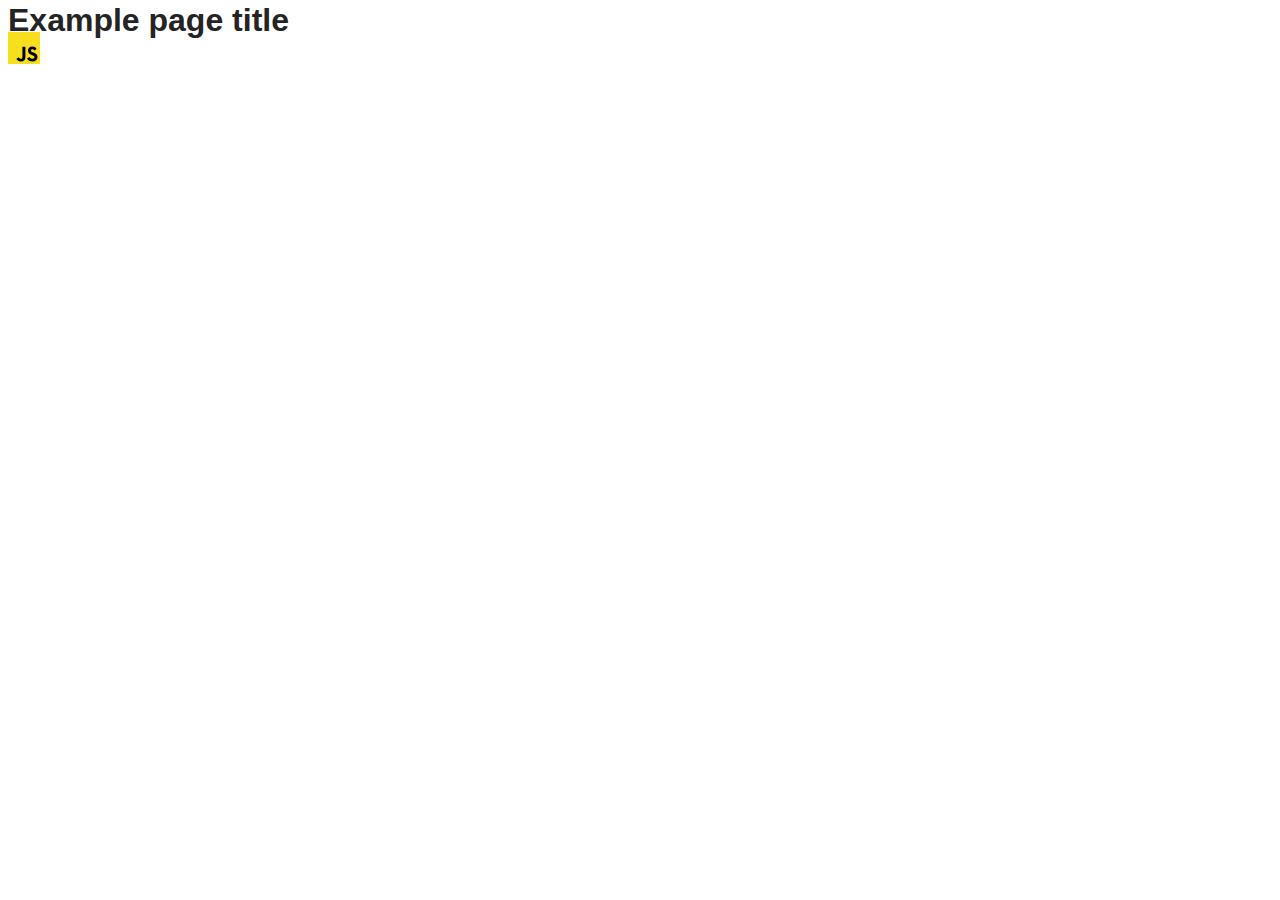
==== src/index.html @ 93440b26 "Initial commit" ====
<!DOCTYPE html>
<html lang="en">
  <head>
    <meta charset="UTF-8" />
    <link rel="icon" type="image/svg+xml" href="/favicon.svg" />
    <meta name="viewport" content="width=device-width, initial-scale=1.0" />
    <title>Vanilla App Template</title>
    <link rel="stylesheet" href="./css/styles.css" />
  </head>
  <body>
    <load ="partials/header.html" />

    <section>
      <h1>Example page title</h1>
      <!-- Path to images as from index.html file -->
      <img src="./img/javascript.svg" alt="" />
    </section>

    <!-- Loads the specified .html file -->
    <load ="partials/vite-promo.html" />

    <script type="module" src="./main.js"></script>
  </body>
</html>
---- src/css/styles.css ----
/**
  |============================
  | include css partials with
  | default @import url()
  |============================
*/
@import url('./reset.css');
@import url('./vite-promo.css');
@import url('./header.css');

:root {
  font-family: Inter, Avenir, Helvetica, Arial, sans-serif;
  font-size: 16px;
  line-height: 24px;
  font-weight: 400;

  color: #242424;
  background-color: rgba(255, 255, 255, 0.87);

  font-synthesis: none;
  text-rendering: optimizeLegibility;
  -webkit-font-smoothing: antialiased;
  -moz-osx-font-smoothing: grayscale;
  -webkit-text-size-adjust: 100%;
}
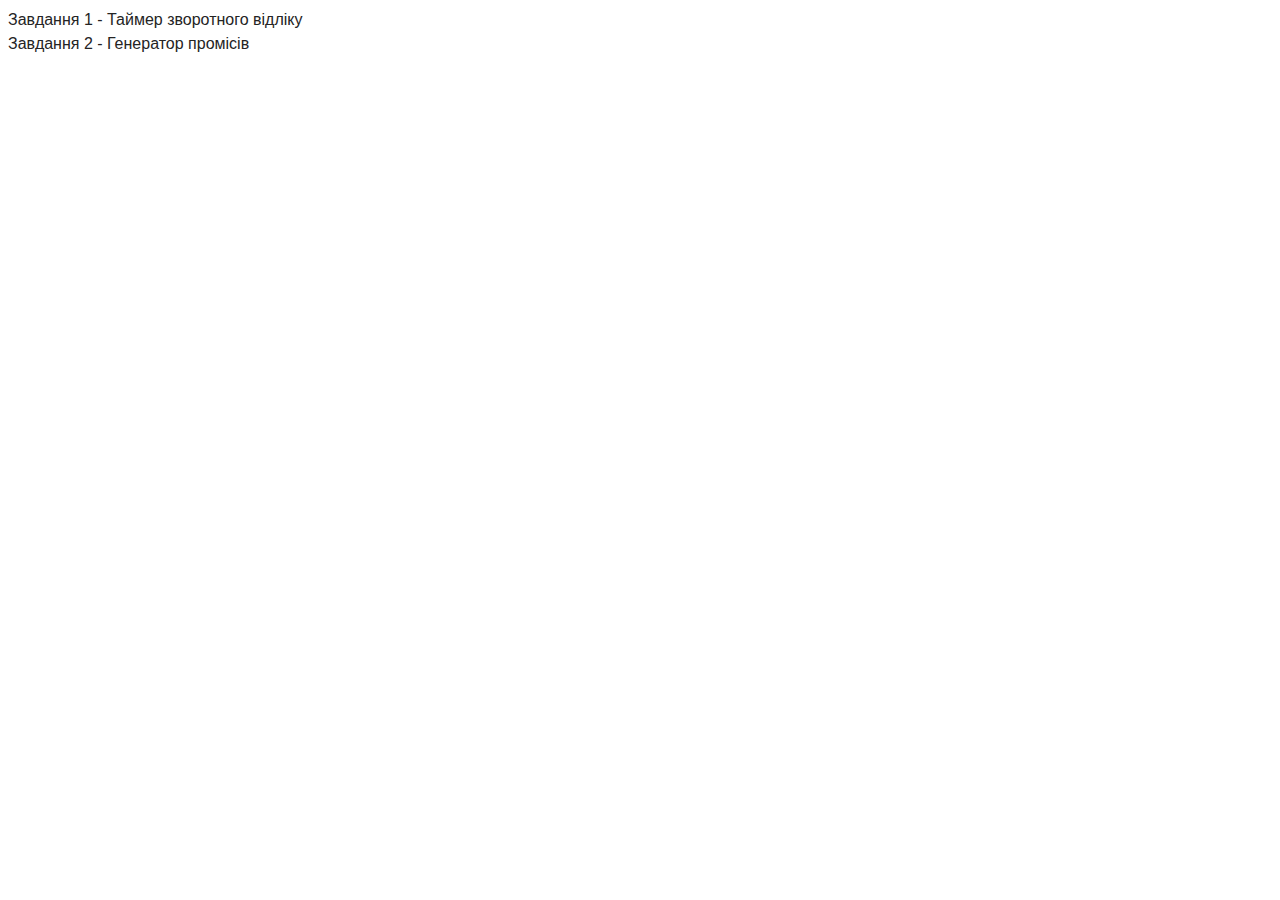
==== commit 0d1d3c75: "file architecture is created" ====
--- a/src/index.html
+++ b/src/index.html
@@ -8,17 +8,11 @@
     <link rel="stylesheet" href="./css/styles.css" />
   </head>
   <body>
-    <load ="partials/header.html" />
-
-    <section>
-      <h1>Example page title</h1>
-      <!-- Path to images as from index.html file -->
-      <img src="./img/javascript.svg" alt="" />
-    </section>
-
-    <!-- Loads the specified .html file -->
-    <load ="partials/vite-promo.html" />
-
-    <script type="module" src="./main.js"></script>
+    <ul>
+      <li>
+        <a href="./1-timer.html">Завдання 1 - Таймер зворотного відліку</a>
+      </li>
+      <li><a href="./2-snackbar.html">Завдання 2 - Генератор промісів</a></li>
+    </ul>
   </body>
 </html>
--- a/src/css/styles.css
+++ b/src/css/styles.css
@@ -5,8 +5,6 @@
   |============================
 */
 @import url('./reset.css');
-@import url('./vite-promo.css');
-@import url('./header.css');
 
 :root {
   font-family: Inter, Avenir, Helvetica, Arial, sans-serif;
